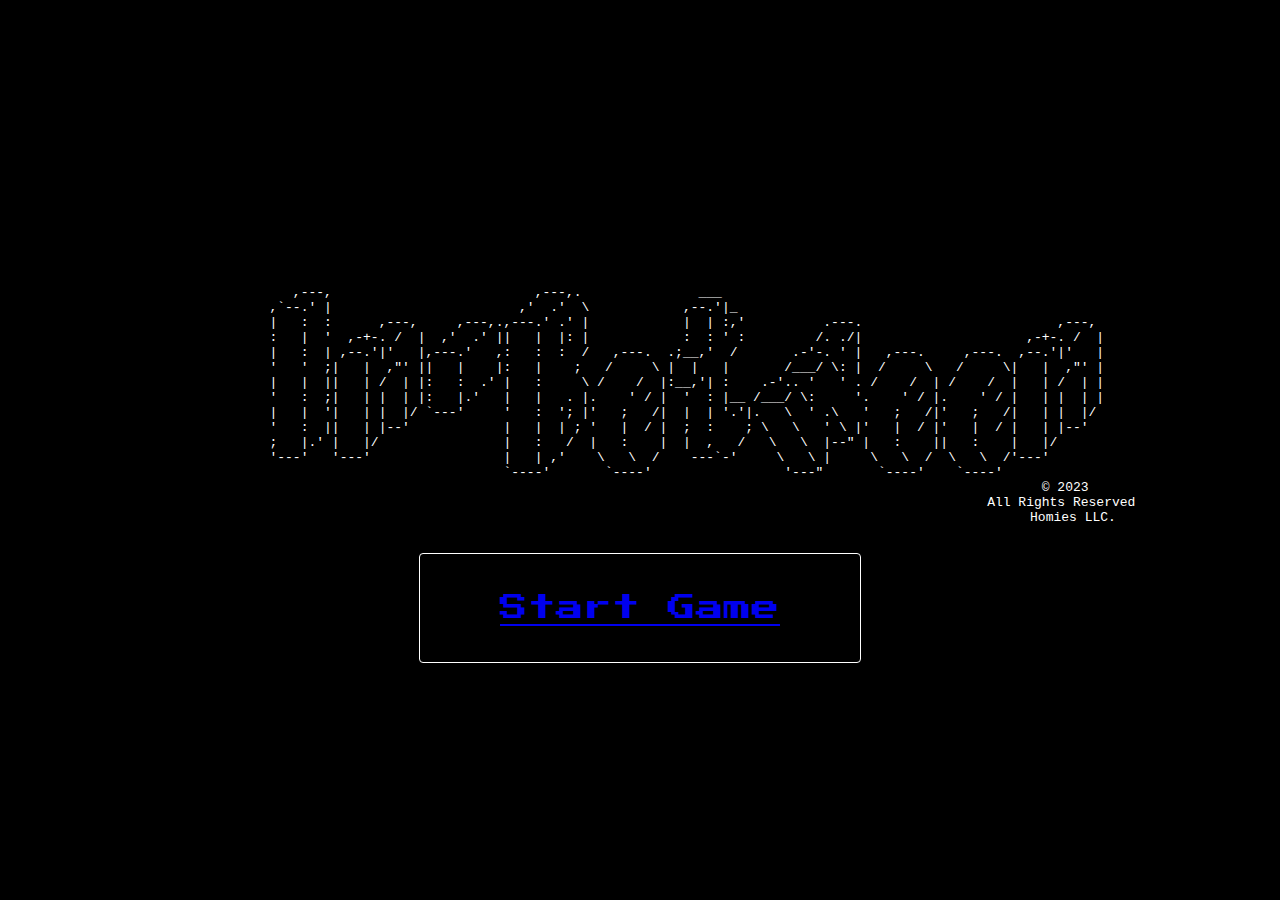
==== index.html @ a865bcec "Merge branch 'main' of https://github.com/Homies-LLC/In-Between" ====
<!DOCTYPE html>
<html lang="en">
<head>
    <link rel="stylesheet" href="styles.css">
    <link rel="stylesheet" href="https://fonts.googleapis.com/css2?family=Press+Start+2P&display=swap">
    <meta charset="UTF-8">
    <meta name="viewport" content="width=device-width, initial-scale=1.0">
    <title>In Between</title>
</head>
<body>
    <div class="start-screen">
        <pre>                                                                                                                                                                                                 
                ,---,                          ,---,.               ___                                                  
             ,`--.' |                        ,'  .'  \            ,--.'|_                                                
             |   :  :      ,---,     ,---,.,---.' .' |            |  | :,'          .---.                         ,---,  
             :   |  '  ,-+-. /  |  ,'  .' ||   |  |: |            :  : ' :         /. ./|                     ,-+-. /  | 
             |   :  | ,--.'|'   |,---.'   ,:   :  :  /   ,---.  .;__,'  /       .-'-. ' |   ,---.     ,---.  ,--.'|'   | 
             '   '  ;|   |  ,"' ||   |    |:   |    ;   /     \ |  |   |       /___/ \: |  /     \   /     \|   |  ,"' | 
             |   |  ||   | /  | |:   :  .' |   :     \ /    /  |:__,'| :    .-'.. '   ' . /    /  | /    /  |   | /  | | 
             '   :  ;|   | |  | |:   |.'   |   |   . |.    ' / |  '  : |__ /___/ \:     '.    ' / |.    ' / |   | |  | | 
             |   |  '|   | |  |/ `---'     '   :  '; |'   ;   /|  |  | '.'|.   \  ' .\   '   ;   /|'   ;   /|   | |  |/  
             '   :  ||   | |--'            |   |  | ; '   |  / |  ;  :    ; \   \   ' \ |'   |  / |'   |  / |   | |--'   
             ;   |.' |   |/                |   :   /  |   :    |  |  ,   /   \   \  |--" |   :    ||   :    |   |/       
             '---'   '---'                 |   | ,'    \   \  /    ---`-'     \   \ |     \   \  /  \   \  /'---'        
                                           `----'       `----'                 '---"       `----'    `----'              
                                                                                                             © 2023
                                                                                                            All Rights Reserved
                                                                                                                    Homies LLC.     
        </pre>
        <button>
            <a href="inbetween.html">Start Game</a>
        </button>
    </div>
    </div>
    <script src="script.js"></script>
</body>
</html>
---- styles.css ----
body {
  font-family: 'Press Start 2P', cursive;
  display: flex;
  flex-direction: column;
  align-items: center;
  justify-content: center;
  height: 100vh;
  margin: 0;
  background-color: #000;
  color: #fff;
  overflow: hidden;
  background-image: url('path/to/your/background-image.jpg');
  background-repeat: repeat;
}

a {
  padding: 40px;
  font-family: 'Press Start 2P', cursive;
  font-size: 28px;
  cursor: pointer;
  border-radius: 4px;
}

button {
  background-color: #000;
  border: 1px solid #fff;
  color: #fff;
  padding: 40px;
  font-family: 'Press Start 2P', cursive;
  font-size: 28px;
  cursor: pointer;
  border-radius: 4px;
}

button:hover {
  background-color: #fff;
  color: #000;
}

#cardDisplayArea {
    margin-top: 20px;
    display: flex;
    flex-direction: row;
    align-items: center;
    justify-content: center;
    height: 400px;
}

.container {
  display: flex;
  flex-direction: row;
  align-items: center;
  justify-content: center;
  height: 400px;
}

img {
  width: 300px;
  height: 450px;
  margin: 10px;
}

.start-screen {
display: flex;
flex-direction: column;
align-items: center;
justify-content: center;
text-align: center;
margin-top: 20px;
}
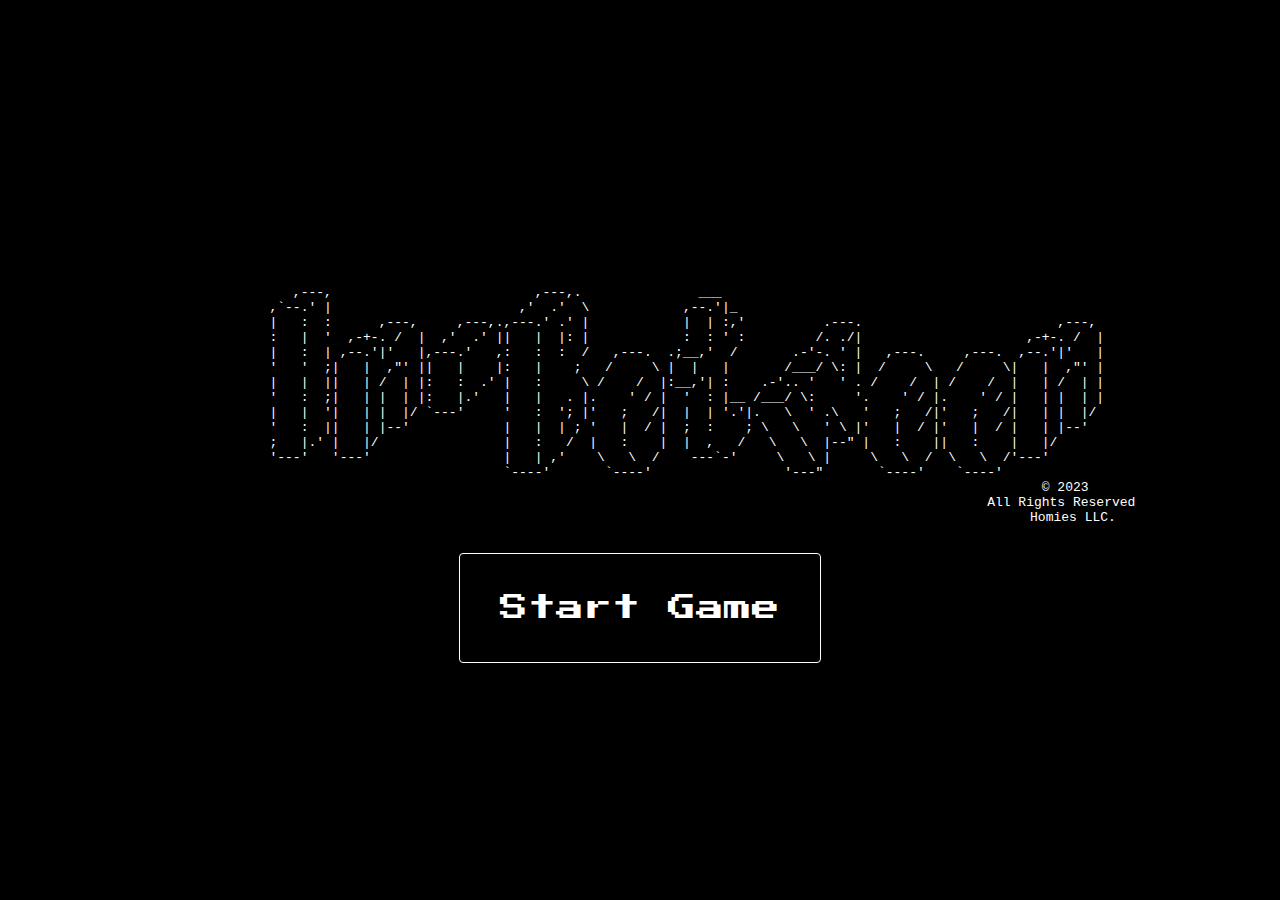
==== commit a5db45f5: "fixed fonts, fixed link" ====
--- a/index.html
+++ b/index.html
@@ -28,9 +28,7 @@
                                                                                                             All Rights Reserved
                                                                                                                     Homies LLC.     
         </pre>
-        <button>
-            <a href="inbetween.html">Start Game</a>
-        </button>
+        <a href="inbetween.html">Start Game</a>
     </div>
     </div>
     <script src="script.js"></script>
--- a/styles.css
+++ b/styles.css
@@ -1,5 +1,19 @@
+@font-face {
+  font-family:'Press Start 2P';
+  src: url("https://fonts.googleapis.com/css2?family=Press+Start+2P&display=swap");
+}
+
+/* When the browser is at least 600px and above */
+@media screen and (min-width: 600px) {
+  .element { margin: 0;
+
+  }
+
+html {
+  font-family: 'Press Start 2P', cursive; 
+}
+
 body {
-  font-family: 'Press Start 2P', cursive;
   display: flex;
   flex-direction: column;
   align-items: center;
@@ -9,41 +23,34 @@
   background-color: #000;
   color: #fff;
   overflow: hidden;
-  background-image: url('path/to/your/background-image.jpg');
   background-repeat: repeat;
 }
 
 a {
   padding: 40px;
-  font-family: 'Press Start 2P', cursive;
   font-size: 28px;
   cursor: pointer;
   border-radius: 4px;
+  text-decoration: none;
+  color: #fff;
+  border: 1px solid #fff;
 }
 
 button {
+  font-family: inherit;
   background-color: #000;
   border: 1px solid #fff;
   color: #fff;
   padding: 40px;
-  font-family: 'Press Start 2P', cursive;
   font-size: 28px;
   cursor: pointer;
   border-radius: 4px;
+  outline: 0;
 }
 
 button:hover {
   background-color: #fff;
   color: #000;
-}
-
-#cardDisplayArea {
-    margin-top: 20px;
-    display: flex;
-    flex-direction: row;
-    align-items: center;
-    justify-content: center;
-    height: 400px;
 }
 
 .container {
@@ -55,8 +62,7 @@
 }
 
 img {
-  width: 300px;
-  height: 450px;
+  height: 40vh; /* 40% of viewport height */
   margin: 10px;
 }
 
@@ -67,4 +73,5 @@
 justify-content: center;
 text-align: center;
 margin-top: 20px;
+}
 }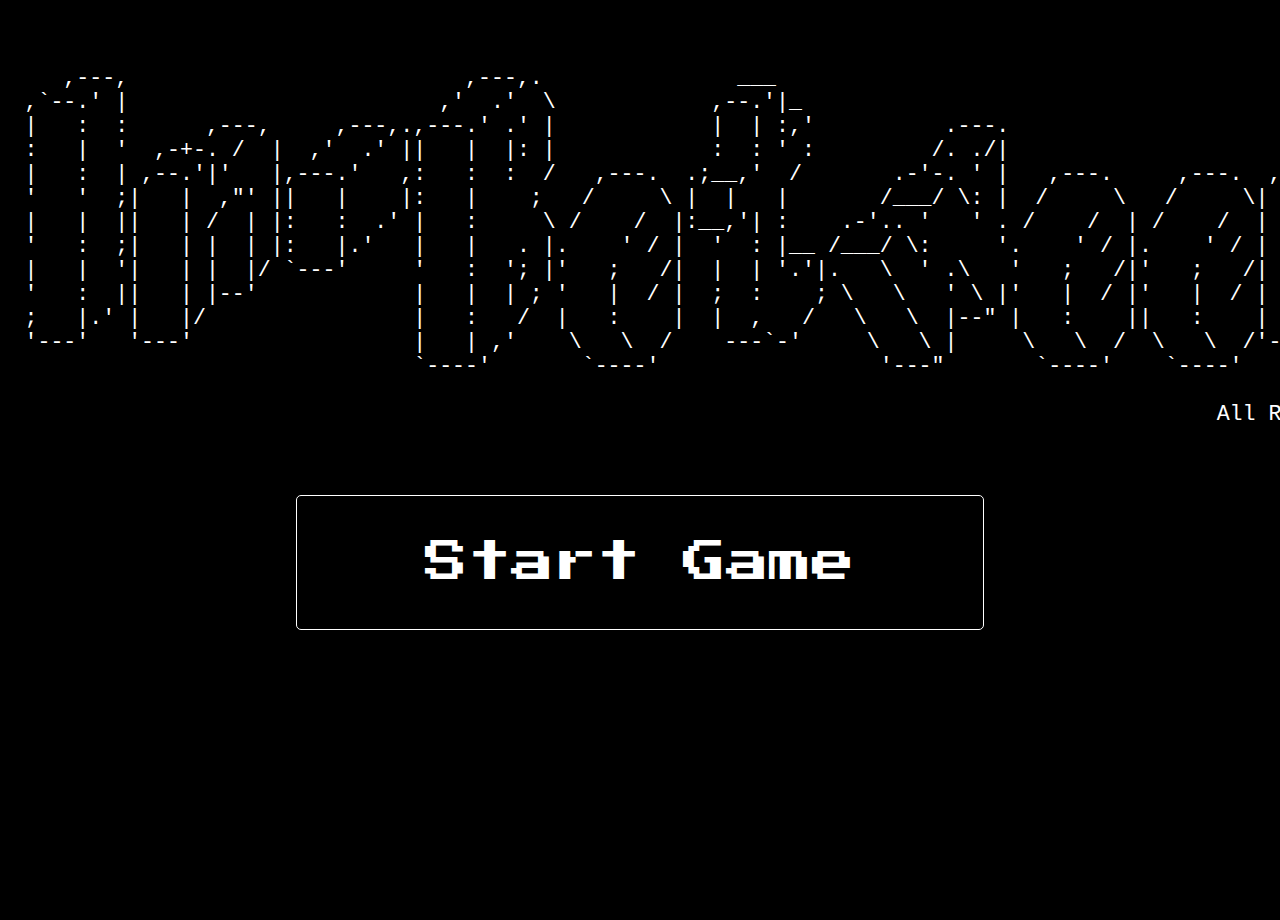
==== commit 9711e08c: "new css page" ====
--- a/index.html
+++ b/index.html
@@ -2,7 +2,7 @@
 <!DOCTYPE html>
 <html lang="en">
 <head>
-    <link rel="stylesheet" href="styles.css">
+    <link rel="stylesheet" href="index.css">
     <link rel="stylesheet" href="https://fonts.googleapis.com/css2?family=Press+Start+2P&display=swap">
     <meta charset="UTF-8">
     <meta name="viewport" content="width=device-width, initial-scale=1.0">
--- a/index.css
+++ b/index.css
@@ -0,0 +1,47 @@
+/* set the font for the page */
+@font-face {
+    font-family:'Press Start 2P';
+    src: url("https://fonts.googleapis.com/css2?family=Press+Start+2P&display=swap");
+}
+/* more font settings? */
+html {
+  font-family: 'Press Start 2P', cursive; 
+}
+/* body settings  */
+body {
+  /* zork theme */
+  align-items: center;
+  justify-content: center;
+  height: 100vh;
+  margin: 0;
+  background-color: #000;
+  color: #fff;
+  overflow: hidden;
+  background-repeat: repeat;
+  /* set base font size, this can be overridden by other elements inside body */
+  font-size: calc(12px + 0.75vw); /* scale based on screen size, start at 14 add 0.75% of windows width */
+}
+
+/* link settings */
+a {
+    cursor: pointer;
+    text-decoration: none;
+    color: #fff;
+    border: 1px solid #fff;
+    font-size: 2em; /* 1x the size of the body font, which is set to scale on screen size */
+    border-radius: 5px;
+    padding-left: 10vw;
+    padding-right: 10vw;
+    padding-top: 5vh;
+    padding-bottom: 5vh;
+
+}
+
+.start-screen {
+    display: flex;
+    flex-direction: column;
+    align-items: center;
+    justify-content: center;
+    text-align: center;
+    margin-top: 20px;
+}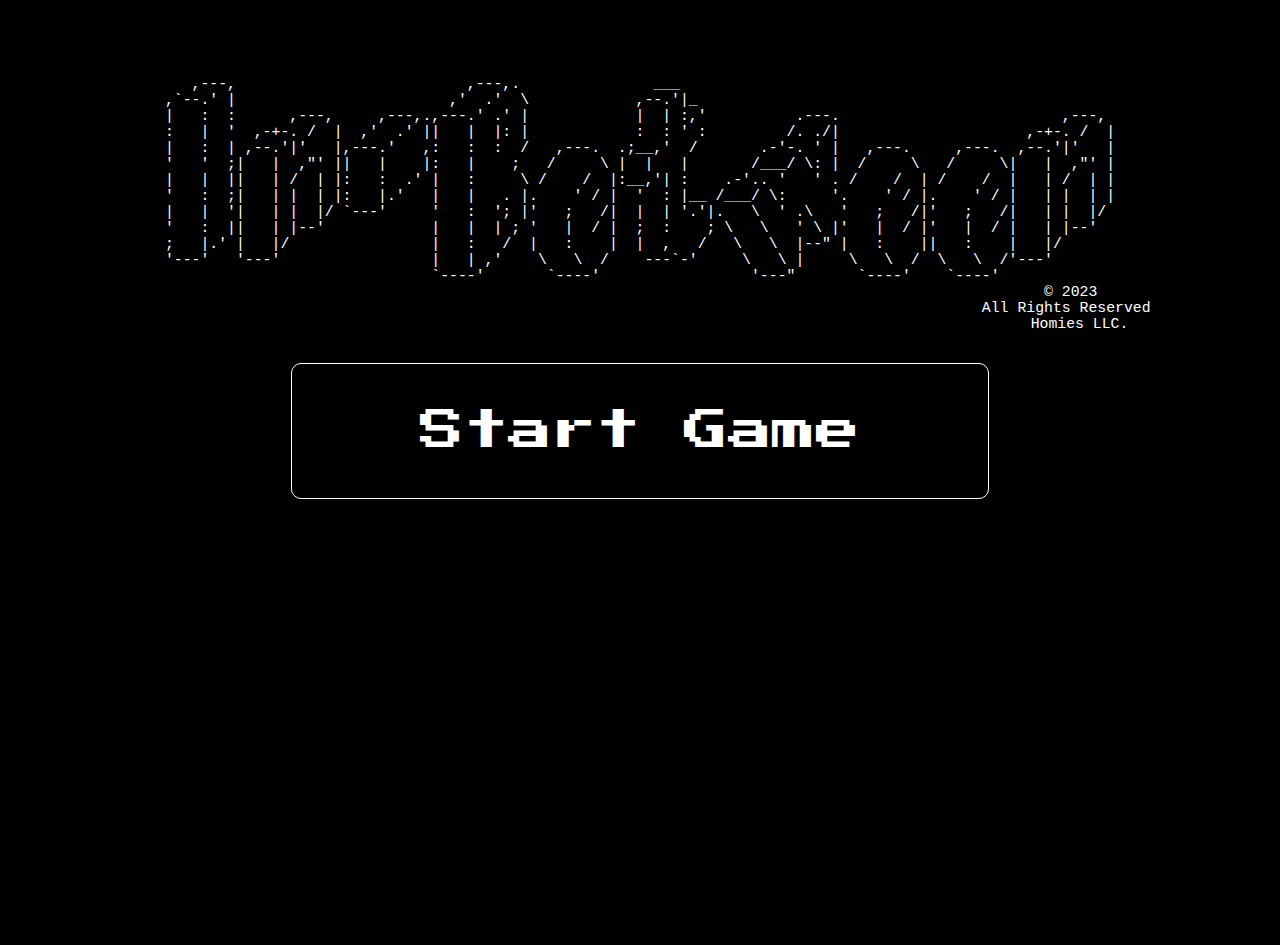
==== commit 04404363: "start screen fix" ====
--- a/index.html
+++ b/index.html
@@ -11,22 +11,22 @@
 <body>
     <div class="start-screen">
         <pre>                                                                                                                                                                                                 
-                ,---,                          ,---,.               ___                                                  
-             ,`--.' |                        ,'  .'  \            ,--.'|_                                                
-             |   :  :      ,---,     ,---,.,---.' .' |            |  | :,'          .---.                         ,---,  
-             :   |  '  ,-+-. /  |  ,'  .' ||   |  |: |            :  : ' :         /. ./|                     ,-+-. /  | 
-             |   :  | ,--.'|'   |,---.'   ,:   :  :  /   ,---.  .;__,'  /       .-'-. ' |   ,---.     ,---.  ,--.'|'   | 
-             '   '  ;|   |  ,"' ||   |    |:   |    ;   /     \ |  |   |       /___/ \: |  /     \   /     \|   |  ,"' | 
-             |   |  ||   | /  | |:   :  .' |   :     \ /    /  |:__,'| :    .-'.. '   ' . /    /  | /    /  |   | /  | | 
-             '   :  ;|   | |  | |:   |.'   |   |   . |.    ' / |  '  : |__ /___/ \:     '.    ' / |.    ' / |   | |  | | 
-             |   |  '|   | |  |/ `---'     '   :  '; |'   ;   /|  |  | '.'|.   \  ' .\   '   ;   /|'   ;   /|   | |  |/  
-             '   :  ||   | |--'            |   |  | ; '   |  / |  ;  :    ; \   \   ' \ |'   |  / |'   |  / |   | |--'   
-             ;   |.' |   |/                |   :   /  |   :    |  |  ,   /   \   \  |--" |   :    ||   :    |   |/       
-             '---'   '---'                 |   | ,'    \   \  /    ---`-'     \   \ |     \   \  /  \   \  /'---'        
-                                           `----'       `----'                 '---"       `----'    `----'              
-                                                                                                             © 2023
-                                                                                                            All Rights Reserved
-                                                                                                                    Homies LLC.     
+    ,---,                          ,---,.               ___                                                  
+ ,`--.' |                        ,'  .'  \            ,--.'|_                                                
+ |   :  :      ,---,     ,---,.,---.' .' |            |  | :,'          .---.                         ,---,  
+ :   |  '  ,-+-. /  |  ,'  .' ||   |  |: |            :  : ' :         /. ./|                     ,-+-. /  | 
+ |   :  | ,--.'|'   |,---.'   ,:   :  :  /   ,---.  .;__,'  /       .-'-. ' |   ,---.     ,---.  ,--.'|'   | 
+ '   '  ;|   |  ,"' ||   |    |:   |    ;   /     \ |  |   |       /___/ \: |  /     \   /     \|   |  ,"' | 
+ |   |  ||   | /  | |:   :  .' |   :     \ /    /  |:__,'| :    .-'.. '   ' . /    /  | /    /  |   | /  | | 
+ '   :  ;|   | |  | |:   |.'   |   |   . |.    ' / |  '  : |__ /___/ \:     '.    ' / |.    ' / |   | |  | | 
+ |   |  '|   | |  |/ `---'     '   :  '; |'   ;   /|  |  | '.'|.   \  ' .\   '   ;   /|'   ;   /|   | |  |/  
+ '   :  ||   | |--'            |   |  | ; '   |  / |  ;  :    ; \   \   ' \ |'   |  / |'   |  / |   | |--'   
+ ;   |.' |   |/                |   :   /  |   :    |  |  ,   /   \   \  |--" |   :    ||   :    |   |/       
+ '---'   '---'                 |   | ,'    \   \  /    ---`-'     \   \ |     \   \  /  \   \  /'---'        
+                               `----'       `----'                 '---"       `----'    `----'              
+                                                                                                 © 2023
+                                                                                                All Rights Reserved
+                                                                                                        Homies LLC.     
         </pre>
         <a href="inbetween.html">Start Game</a>
     </div>
--- a/index.css
+++ b/index.css
@@ -13,13 +13,14 @@
   align-items: center;
   justify-content: center;
   height: 100vh;
+  width: 100vw;
   margin: 0;
   background-color: #000;
   color: #fff;
   overflow: hidden;
   background-repeat: repeat;
   /* set base font size, this can be overridden by other elements inside body */
-  font-size: calc(12px + 0.75vw); /* scale based on screen size, start at 14 add 0.75% of windows width */
+  font-size: calc(2px + 1vw); /* scale based on screen size, start at 14 add 0.75% of windows width */
 }
 
 /* link settings */
@@ -28,8 +29,8 @@
     text-decoration: none;
     color: #fff;
     border: 1px solid #fff;
-    font-size: 2em; /* 1x the size of the body font, which is set to scale on screen size */
-    border-radius: 5px;
+    font-size: 3em; /* 1x the size of the body font, which is set to scale on screen size */
+    border-radius: 10px;
     padding-left: 10vw;
     padding-right: 10vw;
     padding-top: 5vh;
@@ -43,5 +44,5 @@
     align-items: center;
     justify-content: center;
     text-align: center;
-    margin-top: 20px;
+    margin-top: 5vh;
 }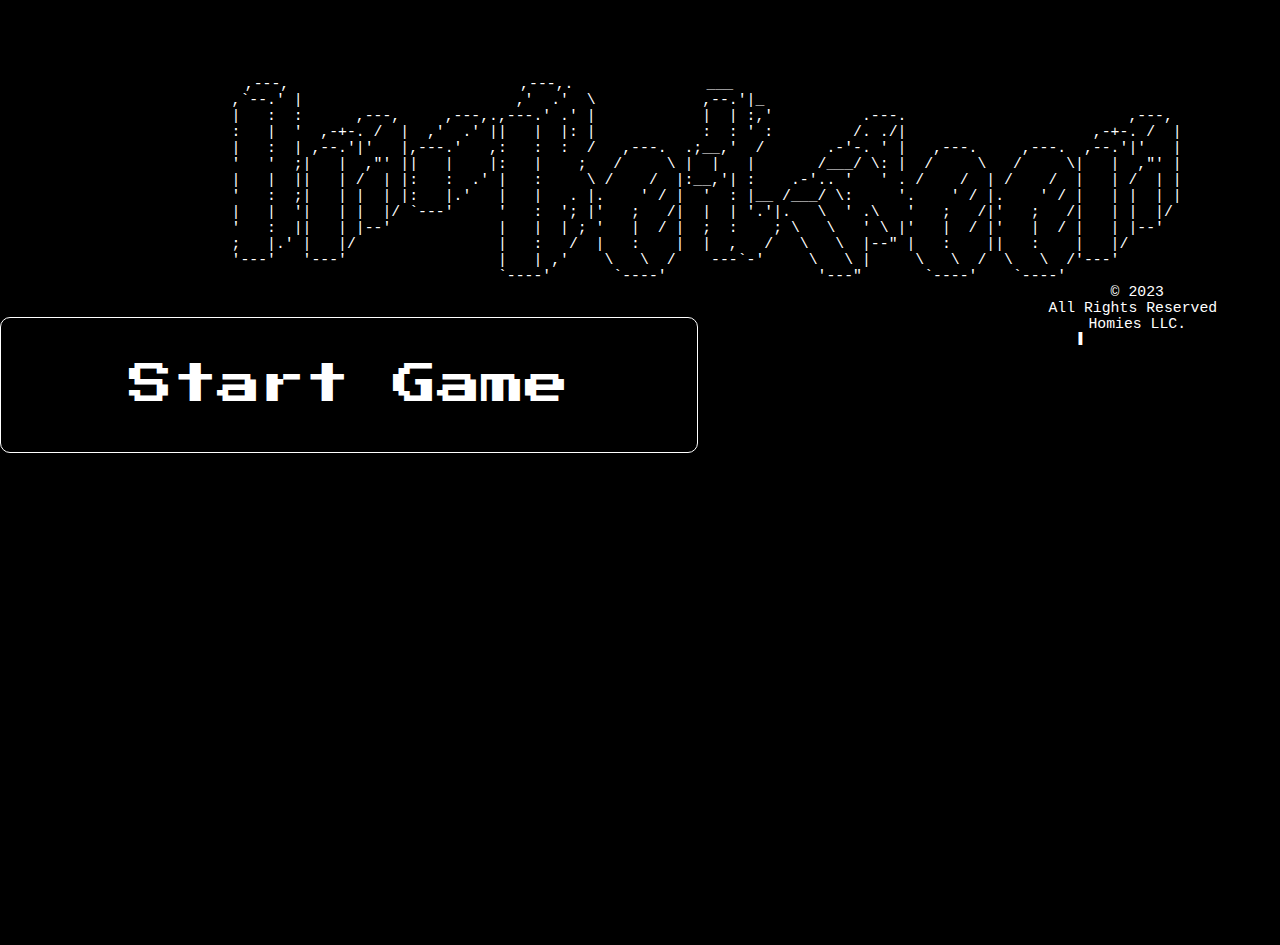
==== commit da0b8484: "Added the DOS "typing" animation. Added notes." ====
--- a/index.html
+++ b/index.html
@@ -1,4 +1,3 @@
-
 <!DOCTYPE html>
 <html lang="en">
 <head>
@@ -10,26 +9,26 @@
 </head>
 <body>
     <div class="start-screen">
-        <pre>                                                                                                                                                                                                 
-    ,---,                          ,---,.               ___                                                  
- ,`--.' |                        ,'  .'  \            ,--.'|_                                                
- |   :  :      ,---,     ,---,.,---.' .' |            |  | :,'          .---.                         ,---,  
- :   |  '  ,-+-. /  |  ,'  .' ||   |  |: |            :  : ' :         /. ./|                     ,-+-. /  | 
- |   :  | ,--.'|'   |,---.'   ,:   :  :  /   ,---.  .;__,'  /       .-'-. ' |   ,---.     ,---.  ,--.'|'   | 
- '   '  ;|   |  ,"' ||   |    |:   |    ;   /     \ |  |   |       /___/ \: |  /     \   /     \|   |  ,"' | 
- |   |  ||   | /  | |:   :  .' |   :     \ /    /  |:__,'| :    .-'.. '   ' . /    /  | /    /  |   | /  | | 
- '   :  ;|   | |  | |:   |.'   |   |   . |.    ' / |  '  : |__ /___/ \:     '.    ' / |.    ' / |   | |  | | 
- |   |  '|   | |  |/ `---'     '   :  '; |'   ;   /|  |  | '.'|.   \  ' .\   '   ;   /|'   ;   /|   | |  |/  
- '   :  ||   | |--'            |   |  | ; '   |  / |  ;  :    ; \   \   ' \ |'   |  / |'   |  / |   | |--'   
- ;   |.' |   |/                |   :   /  |   :    |  |  ,   /   \   \  |--" |   :    ||   :    |   |/       
- '---'   '---'                 |   | ,'    \   \  /    ---`-'     \   \ |     \   \  /  \   \  /'---'        
-                               `----'       `----'                 '---"       `----'    `----'              
-                                                                                                 © 2023
-                                                                                                All Rights Reserved
-                                                                                                        Homies LLC.     
-        </pre>
+            <pre>                                                                                                                                                                                                 
+                ,---,                          ,---,.               ___                                                  
+                ,`--.' |                        ,'  .'  \            ,--.'|_                                                
+                |   :  :      ,---,     ,---,.,---.' .' |            |  | :,'          .---.                         ,---,  
+                :   |  '  ,-+-. /  |  ,'  .' ||   |  |: |            :  : ' :         /. ./|                     ,-+-. /  | 
+                |   :  | ,--.'|'   |,---.'   ,:   :  :  /   ,---.  .;__,'  /       .-'-. ' |   ,---.     ,---.  ,--.'|'   | 
+                '   '  ;|   |  ,"' ||   |    |:   |    ;   /     \ |  |   |       /___/ \: |  /     \   /     \|   |  ,"' | 
+                |   |  ||   | /  | |:   :  .' |   :     \ /    /  |:__,'| :    .-'.. '   ' . /    /  | /    /  |   | /  | | 
+                '   :  ;|   | |  | |:   |.'   |   |   . |.    ' / |  '  : |__ /___/ \:     '.    ' / |.    ' / |   | |  | | 
+                |   |  '|   | |  |/ `---'     '   :  '; |'   ;   /|  |  | '.'|.   \  ' .\   '   ;   /|'   ;   /|   | |  |/  
+                '   :  ||   | |--'            |   |  | ; '   |  / |  ;  :    ; \   \   ' \ |'   |  / |'   |  / |   | |--'   
+                ;   |.' |   |/                |   :   /  |   :    |  |  ,   /   \   \  |--" |   :    ||   :    |   |/       
+                '---'   '---'                 |   | ,'    \   \  /    ---`-'     \   \ |     \   \  /  \   \  /'---'        
+                                              `----'       `----'                 '---"       `----'    `----'              
+                                                                                                                © 2023
+                                                                                                               All Rights Reserved
+                                                                                                                       Homies LLC.       
+            </pre>
+    </div>
         <a href="inbetween.html">Start Game</a>
-    </div>
     </div>
     <script src="script.js"></script>
 </body>
--- a/index.css
+++ b/index.css
@@ -45,4 +45,22 @@
     justify-content: center;
     text-align: center;
     margin-top: 5vh;
+}
+
+/* Blinking cursor animation */
+.start-screen pre::after {
+  font-family: 'Press Start 2P', cursive;
+  content: "|";
+  animation: blinkCursor 0.7s infinite;
+  position: absolute;
+  right: 15%;
+}
+
+@keyframes blinkCursor {
+  from, to {
+    opacity: 0;
+  }
+  50% {
+    opacity: 1;
+  }
 }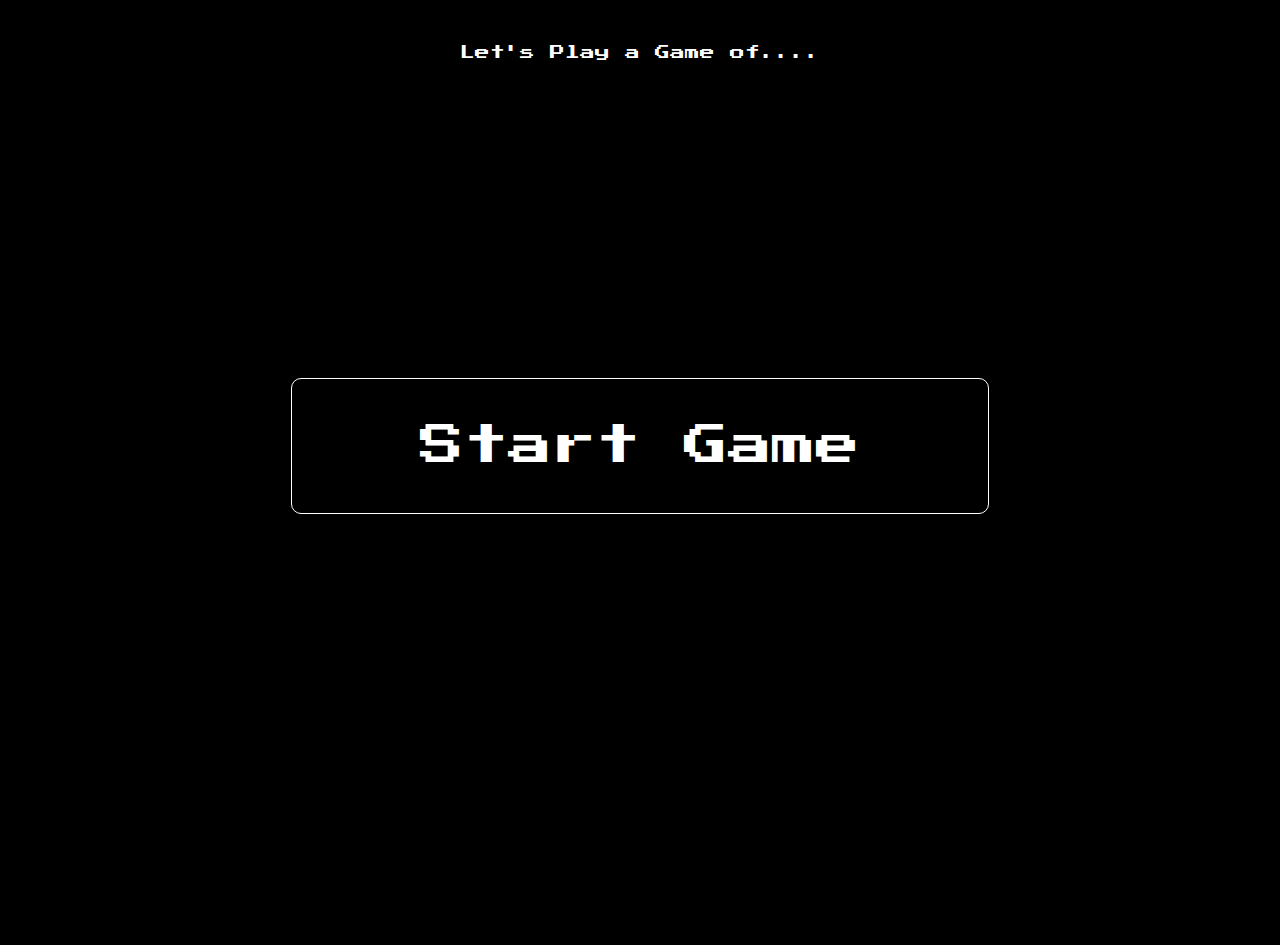
==== commit 9f411c59: "More animation! Look how nice the start screen is!" ====
--- a/index.html
+++ b/index.html
@@ -9,26 +9,27 @@
 </head>
 <body>
     <div class="start-screen">
-            <pre>                                                                                                                                                                                                 
-                ,---,                          ,---,.               ___                                                  
-                ,`--.' |                        ,'  .'  \            ,--.'|_                                                
-                |   :  :      ,---,     ,---,.,---.' .' |            |  | :,'          .---.                         ,---,  
-                :   |  '  ,-+-. /  |  ,'  .' ||   |  |: |            :  : ' :         /. ./|                     ,-+-. /  | 
-                |   :  | ,--.'|'   |,---.'   ,:   :  :  /   ,---.  .;__,'  /       .-'-. ' |   ,---.     ,---.  ,--.'|'   | 
-                '   '  ;|   |  ,"' ||   |    |:   |    ;   /     \ |  |   |       /___/ \: |  /     \   /     \|   |  ,"' | 
-                |   |  ||   | /  | |:   :  .' |   :     \ /    /  |:__,'| :    .-'.. '   ' . /    /  | /    /  |   | /  | | 
-                '   :  ;|   | |  | |:   |.'   |   |   . |.    ' / |  '  : |__ /___/ \:     '.    ' / |.    ' / |   | |  | | 
-                |   |  '|   | |  |/ `---'     '   :  '; |'   ;   /|  |  | '.'|.   \  ' .\   '   ;   /|'   ;   /|   | |  |/  
-                '   :  ||   | |--'            |   |  | ; '   |  / |  ;  :    ; \   \   ' \ |'   |  / |'   |  / |   | |--'   
-                ;   |.' |   |/                |   :   /  |   :    |  |  ,   /   \   \  |--" |   :    ||   :    |   |/       
-                '---'   '---'                 |   | ,'    \   \  /    ---`-'     \   \ |     \   \  /  \   \  /'---'        
-                                              `----'       `----'                 '---"       `----'    `----'              
-                                                                                                                © 2023
-                                                                                                               All Rights Reserved
-                                                                                                                       Homies LLC.       
-            </pre>
+        <p id="p" class="typing">Let's Play a Game of....</p>
+        <pre id="hiddenText" class="reveal-animation">                                                                                                                                                                                                 
+    ,---,                          ,---,.               ___                                                  
+ ,`--.' |                        ,'  .'  \            ,--.'|_                                                
+ |   :  :      ,---,     ,---,.,---.' .' |            |  | :,'          .---.                         ,---,  
+ :   |  '  ,-+-. /  |  ,'  .' ||   |  |: |            :  : ' :         /. ./|                     ,-+-. /  | 
+ |   :  | ,--.'|'   |,---.'   ,:   :  :  /   ,---.  .;__,'  /       .-'-. ' |   ,---.     ,---.  ,--.'|'   | 
+ '   '  ;|   |  ,"' ||   |    |:   |    ;   /     \ |  |   |       /___/ \: |  /     \   /     \|   |  ,"' | 
+ |   |  ||   | /  | |:   :  .' |   :     \ /    /  |:__,'| :    .-'.. '   ' . /    /  | /    /  |   | /  | | 
+ '   :  ;|   | |  | |:   |.'   |   |   . |.    ' / |  '  : |__ /___/ \:     '.    ' / |.    ' / |   | |  | | 
+ |   |  '|   | |  |/ `---'     '   :  '; |'   ;   /|  |  | '.'|.   \  ' .\   '   ;   /|'   ;   /|   | |  |/  
+ '   :  ||   | |--'            |   |  | ; '   |  / |  ;  :    ; \   \   ' \ |'   |  / |'   |  / |   | |--'   
+ ;   |.' |   |/                |   :   /  |   :    |  |  ,   /   \   \  |--" |   :    ||   :    |   |/       
+ '---'   '---'                 |   | ,'    \   \  /    ---`-'     \   \ |     \   \  /  \   \  /'---'        
+                               `----'       `----'                 '---"       `----'    `----'              
+                                                                                                 © 2023
+                                                                                                All Rights Reserved
+                                                                                                        Homies LLC.     
+        </pre>
+        <a href="inbetween.html">Start Game</a>
     </div>
-        <a href="inbetween.html">Start Game</a>
     </div>
     <script src="script.js"></script>
 </body>
--- a/index.css
+++ b/index.css
@@ -47,6 +47,27 @@
     margin-top: 5vh;
 }
 
+/****  Typing animation  ****/
+
+/* "Keyframes" are for animations, this one is called "typing" */
+@keyframes typing {
+  from {
+    width: 0;
+  }
+  to {
+    width: 100%;
+  }
+}
+/* #p is to talk to the <p> in the HTML */
+#p.typing {
+  font-family: 'Press Start 2P', cursive;
+  overflow: hidden;
+  white-space: nowrap;
+  animation: typing 3s steps(30);
+  text-align: center;
+  margin: 0 auto;
+}
+
 /* Blinking cursor animation */
 .start-screen pre::after {
   font-family: 'Press Start 2P', cursive;
@@ -63,4 +84,23 @@
   50% {
     opacity: 1;
   }
+}
+
+
+/****  ASCII "fade in" Animation  ****/
+#hiddenText {
+  opacity: 0;
+  animation: reveal 2s forwards;
+}
+
+@keyframes reveal {
+  0% {
+    opacity: 0;
+  }
+  50% {
+    opacity: 0;
+  }
+  100% {
+    opacity: 1;
+  }
 }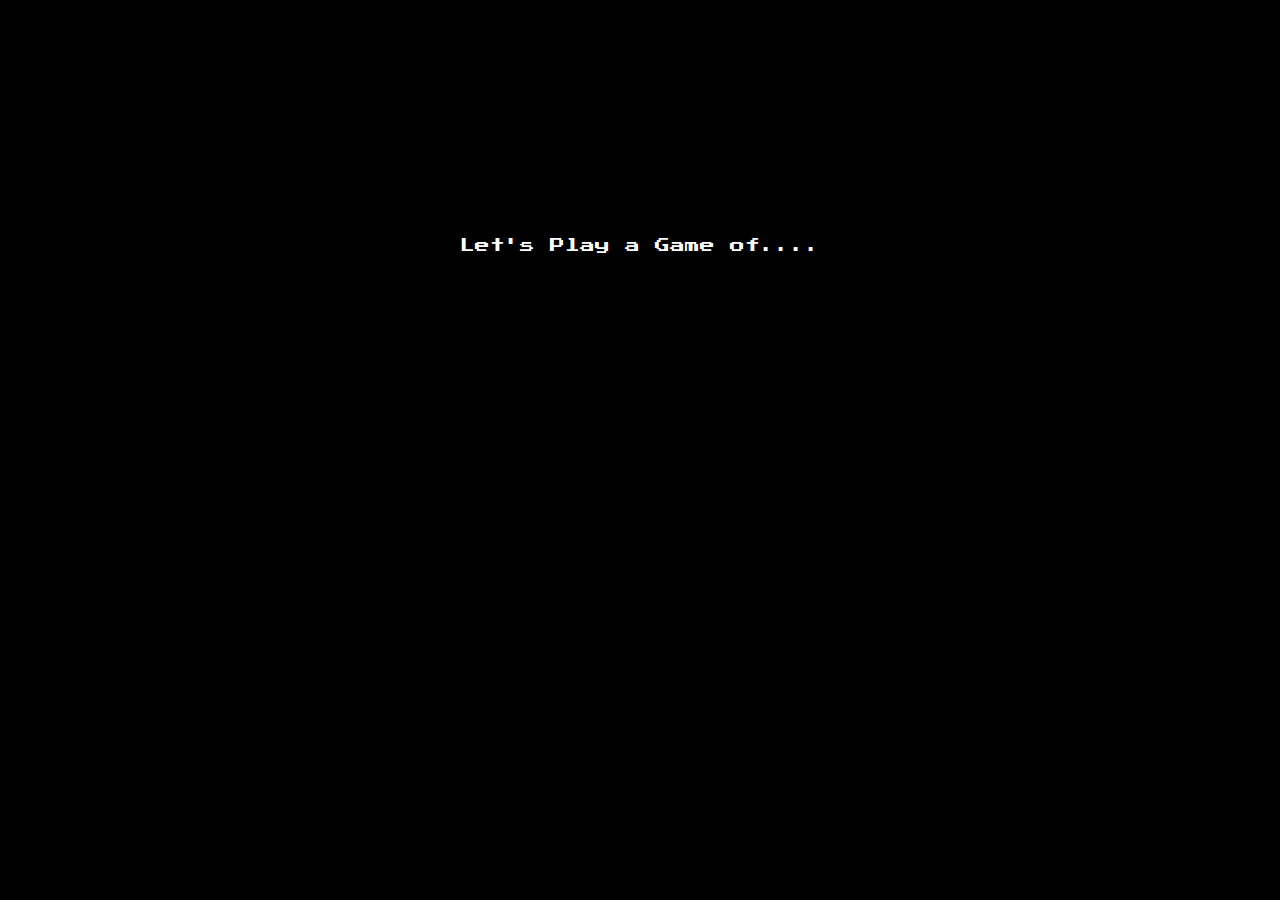
==== commit 05f3fa91: "Added index link hover and a RESTART BUTTON!" ====
--- a/index.html
+++ b/index.html
@@ -28,7 +28,7 @@
                                                                                                 All Rights Reserved
                                                                                                         Homies LLC.     
         </pre>
-        <a href="inbetween.html">Start Game</a>
+        <a id="hiddenText" class="reveal-animation" href="inbetween.html">Start Game</a>
     </div>
     </div>
     <script src="script.js"></script>
--- a/index.css
+++ b/index.css
@@ -10,6 +10,7 @@
 /* body settings  */
 body {
   /* zork theme */
+  display: flex;
   align-items: center;
   justify-content: center;
   height: 100vh;
@@ -35,7 +36,12 @@
     padding-right: 10vw;
     padding-top: 5vh;
     padding-bottom: 5vh;
+    display: inline-block;
 
+}
+a:hover {
+  background-color: #fff; 
+  color: #000; 
 }
 
 .start-screen {
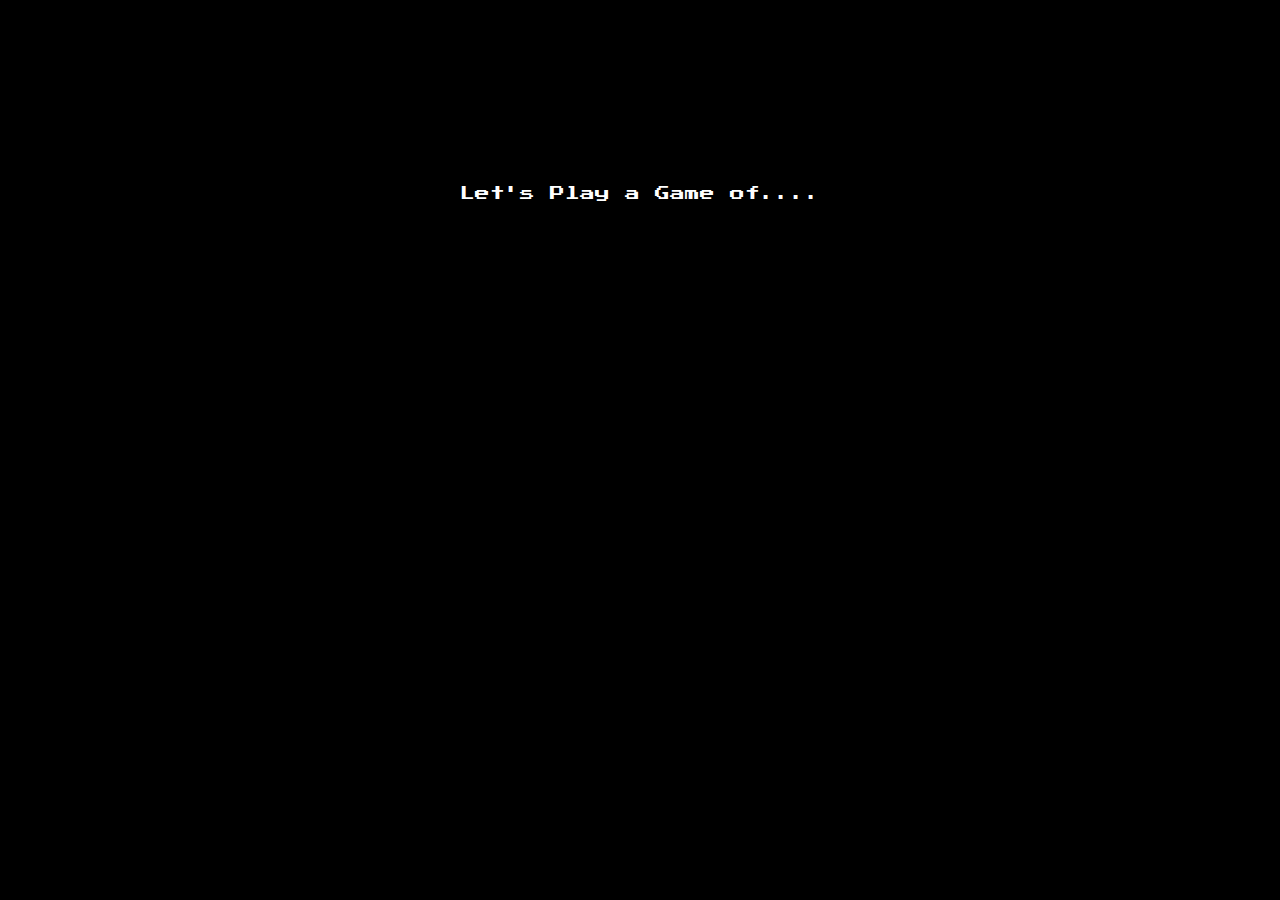
==== commit 2624a5d1: "Faster Kurt & Classic Mode!" ====
--- a/index.html
+++ b/index.html
@@ -29,6 +29,10 @@
                                                                                                         Homies LLC.     
         </pre>
         <a id="hiddenText" class="reveal-animation" href="inbetween.html">Start Game</a>
+        <small>
+            <a id="hiddenText" class="reveal-animation" style="font-size: 1.0em;" href="classic.html">Classic Mode</a>
+          </small>
+          
     </div>
     </div>
     <script src="script.js"></script>
